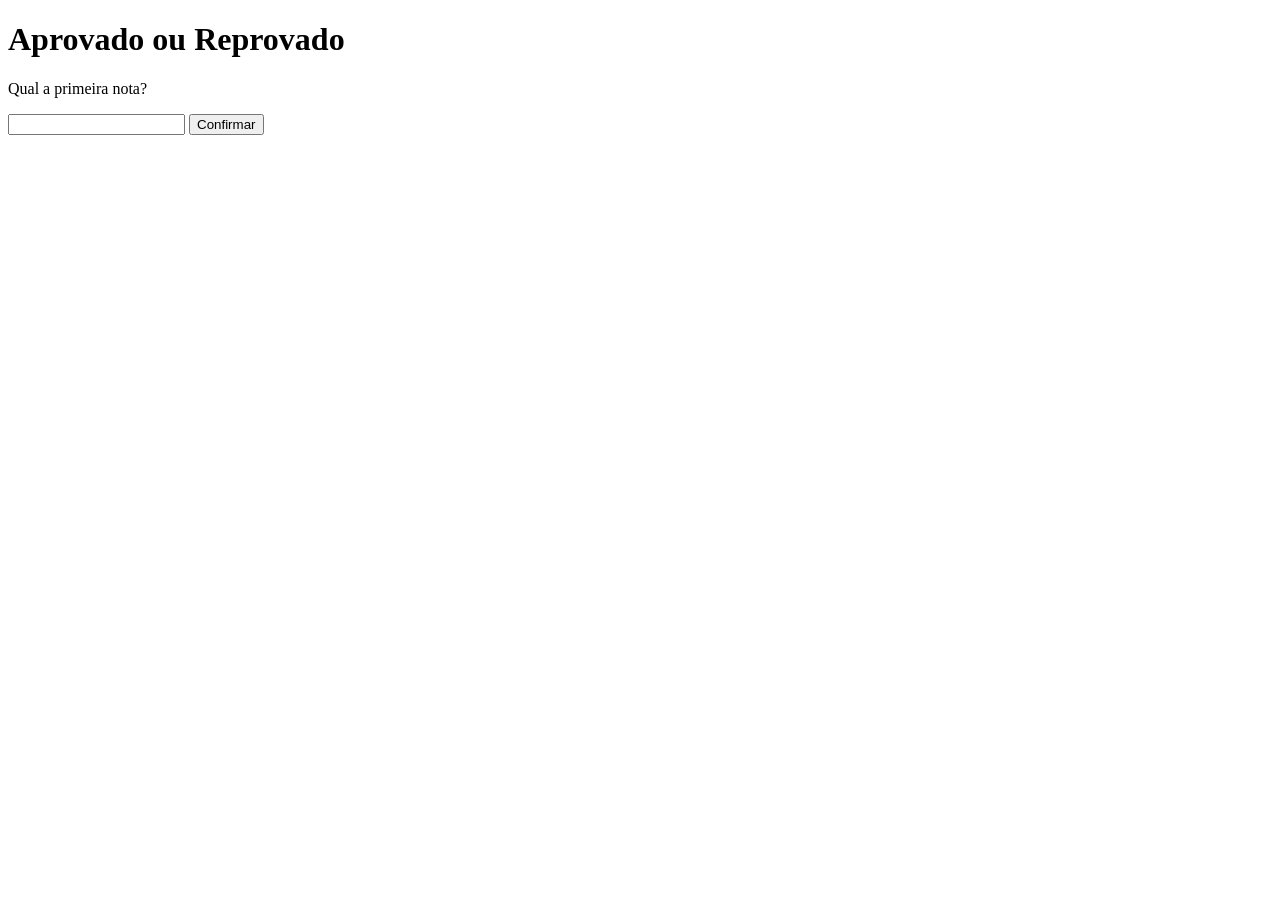
==== aprovado-ou-reprovado/index.html @ 2dbb3256 "Novas atividades" ====
<!DOCTYPE html>
<html lang="pt-br">
<head>
    <meta charset="UTF-8">
    <meta name="viewport" content="width=device-width, initial-scale=1.0">
    <title>Aprovado ou Reprovado</title>
</head>
<body>
    <h1>Aprovado ou Reprovado</h1>
    <p id="textoNota"></p>
    <input id="valorNota" type="text">
    <button id="btn-confirmar">Confirmar</button>
    <p id="resposta"></p>  
    <script src="js/index.js"></script>
</body>
</html>
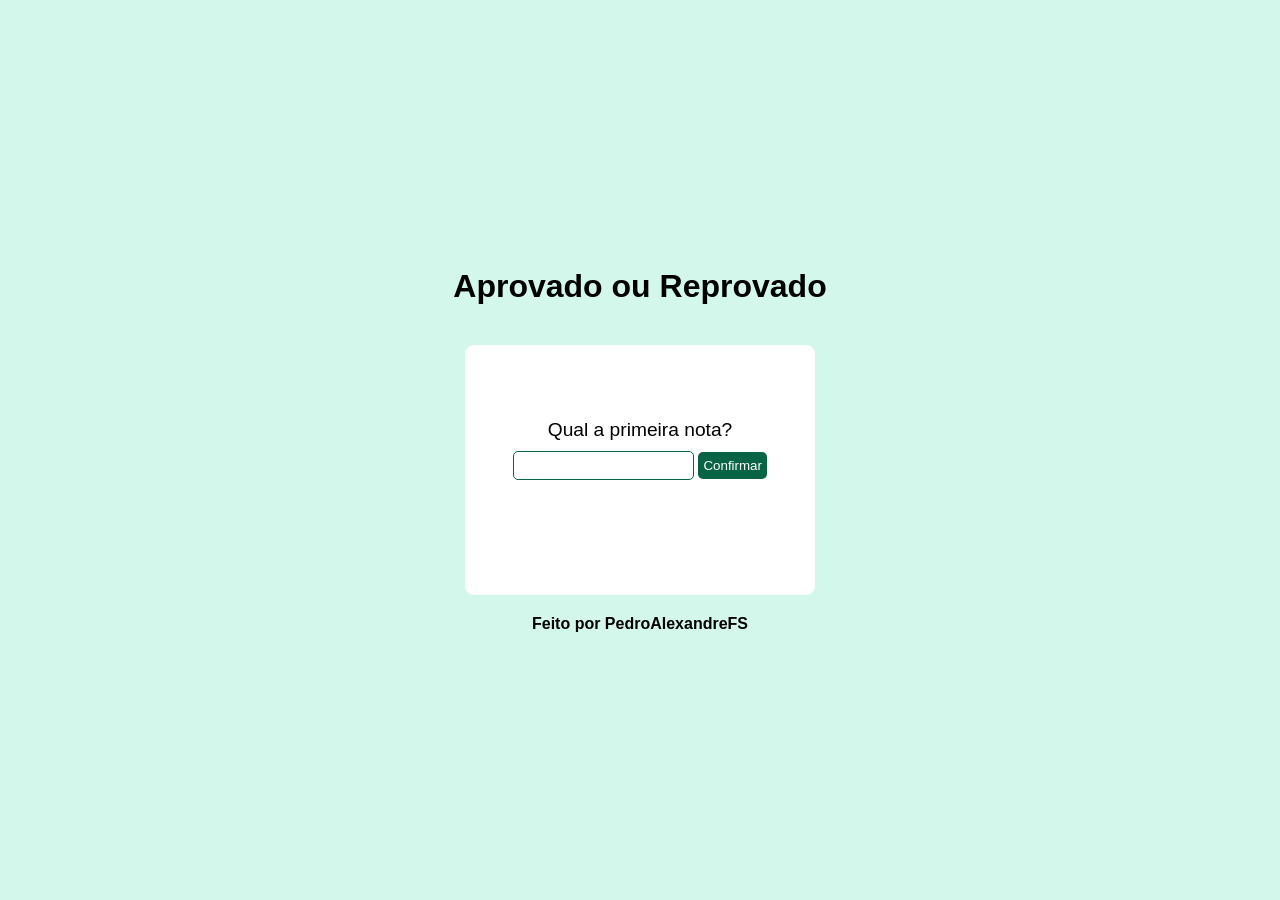
==== commit b31a0ba9: "Estilizando" ====
--- a/aprovado-ou-reprovado/index.html
+++ b/aprovado-ou-reprovado/index.html
@@ -1,16 +1,37 @@
 <!DOCTYPE html>
 <html lang="pt-br">
+
 <head>
     <meta charset="UTF-8">
     <meta name="viewport" content="width=device-width, initial-scale=1.0">
+    <link rel="stylesheet" href="style/index.css">
     <title>Aprovado ou Reprovado</title>
 </head>
+
 <body>
-    <h1>Aprovado ou Reprovado</h1>
-    <p id="textoNota"></p>
-    <input id="valorNota" type="text">
-    <button id="btn-confirmar">Confirmar</button>
-    <p id="resposta"></p>  
+    <header>
+        <h1>Aprovado ou Reprovado</h1>
+    </header>
+    <main>
+        <section class="sesForm">
+            <form id="formu">
+                <p id="textoNota"></p>
+                <input id="valorNota" type="text">
+                <button id="btn-confirmar">Confirmar</button>
+            </form>
+        </section >
+        <section class="sesResp">
+            <p id="resposta"></p>
+        </section>
+
+    </main>
+    <footer>
+        <p>Feito por PedroAlexandreFS</p>
+    </footer>
+
+
+
     <script src="js/index.js"></script>
 </body>
+
 </html>
--- a/aprovado-ou-reprovado/style/index.css
+++ b/aprovado-ou-reprovado/style/index.css
@@ -0,0 +1,89 @@
+* {
+    padding: 0;
+    margin: 0;
+    box-sizing: border-box;
+    font-family: Arial, Helvetica, sans-serif;
+}
+
+body {
+    display: flex;
+    align-items: center;
+    justify-content: center;
+    min-height: 100vh;
+    flex-direction: column;
+    background-color: #d4f7eb;
+
+}
+
+header {
+    padding: 20px;
+    margin-bottom: 20px;
+}
+
+main {
+    background-color: #ffffff;
+    display: flex;
+    flex-direction: column;
+    justify-content: center;
+    max-width: 90%;
+    width: 350px;
+    min-height: 250px;
+    border-radius: 9px;
+}
+
+.sesForm {
+    display: flex;
+    justify-content: center;
+    padding: 20px;
+    margin-bottom: 30px;
+}
+
+
+#textoNota {
+    margin: 10px;
+    font-size: 1.2rem;
+    text-align: center;
+}
+
+.sesForm input {
+    padding: 6px 5px;
+    border-radius: 5px;
+    border: 1px solid #096446;
+
+}
+
+
+input:focus {
+    outline: none;
+    border: 2px solid #025338;
+}
+
+button {
+    padding: 6px 5px;
+    border-radius: 5px;
+    border: none;
+    background-color: #096446;
+    color: #ffffff;
+    transition: all 0.3s ease;
+}
+
+button:hover {
+    transform: scale(1.1);
+    background-color: #10aa77;
+}
+
+button:active {
+    transform: scale(0.9);
+    background-color: #094b35;
+}
+
+.sesResp {
+    text-align: center;
+    padding: 10px;
+    font-weight: bold;
+}
+
+footer {
+    margin: 20px;
+    font-weight: bold;
+}
